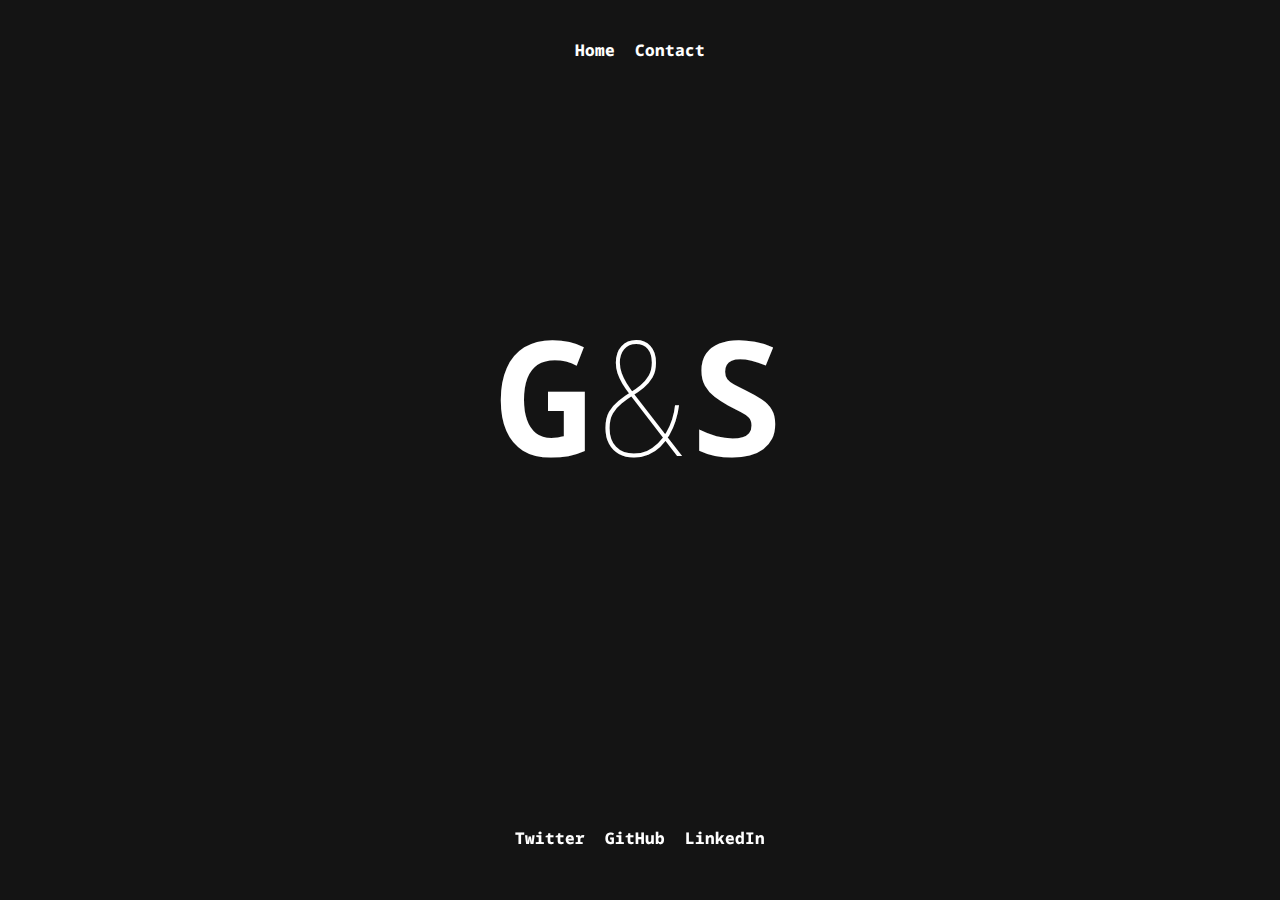
==== index.html @ fb5018d1 "created index.html & style.css" ====
<!DOCTYPE html>
<html lang="en">
<head>
    <meta charset="UTF-8">
    <meta name="viewport" content="width=device-width", initalscale=1>
    <title>Moving Portfolio</title>
    <link rel="stylesheet" href="styles.css"></link>
</head>
<body>
    <header>
        <ul>
            <li>Home</li>
            <li>Contact</li>
        </ul>
    </header>
    <section class="hero-section">
        <h1>G<span class="light-text">&</span>S</h1>
    </section>

    <footer>
        <ul>
            <li>Twitter</li>
            <li>GitHub</li>
            <li>LinkedIn</li>
        </ul>
    </footer>
</body>
</html>
---- styles.css ----
@import url('https://fonts.googleapis.com/css2?family=Noto+Sans+Mono:wght@400;800&display=swap');

body{
    background-color:rgb(20,20,20);
    color:rgb(255,255,255);
    font-family: 'Noto Sans Mono', monospace;
    font-weight: 800;
}
header{
    display: flex;
    justify-content: center;
}
header ul{
    display: flex;
    padding: 10px 10px 50px 10px;
}
li{
    list-style: none;
    margin : 5px 10px;
}
h1 {
    font-size: 160px;
    font-weight: 1200;
    margin: 0;
}
.hero-section{
    margin-top: 17vh;
    text-align: center;
}
.light-text{
    font-weight: 50;
}
footer{
    position: fixed;
    bottom: 0;
    left: 0;
    display: flex;
    justify-content: center;
    width: 100vw;
}
footer ul{
    display: flex;
    padding: 30px;
}
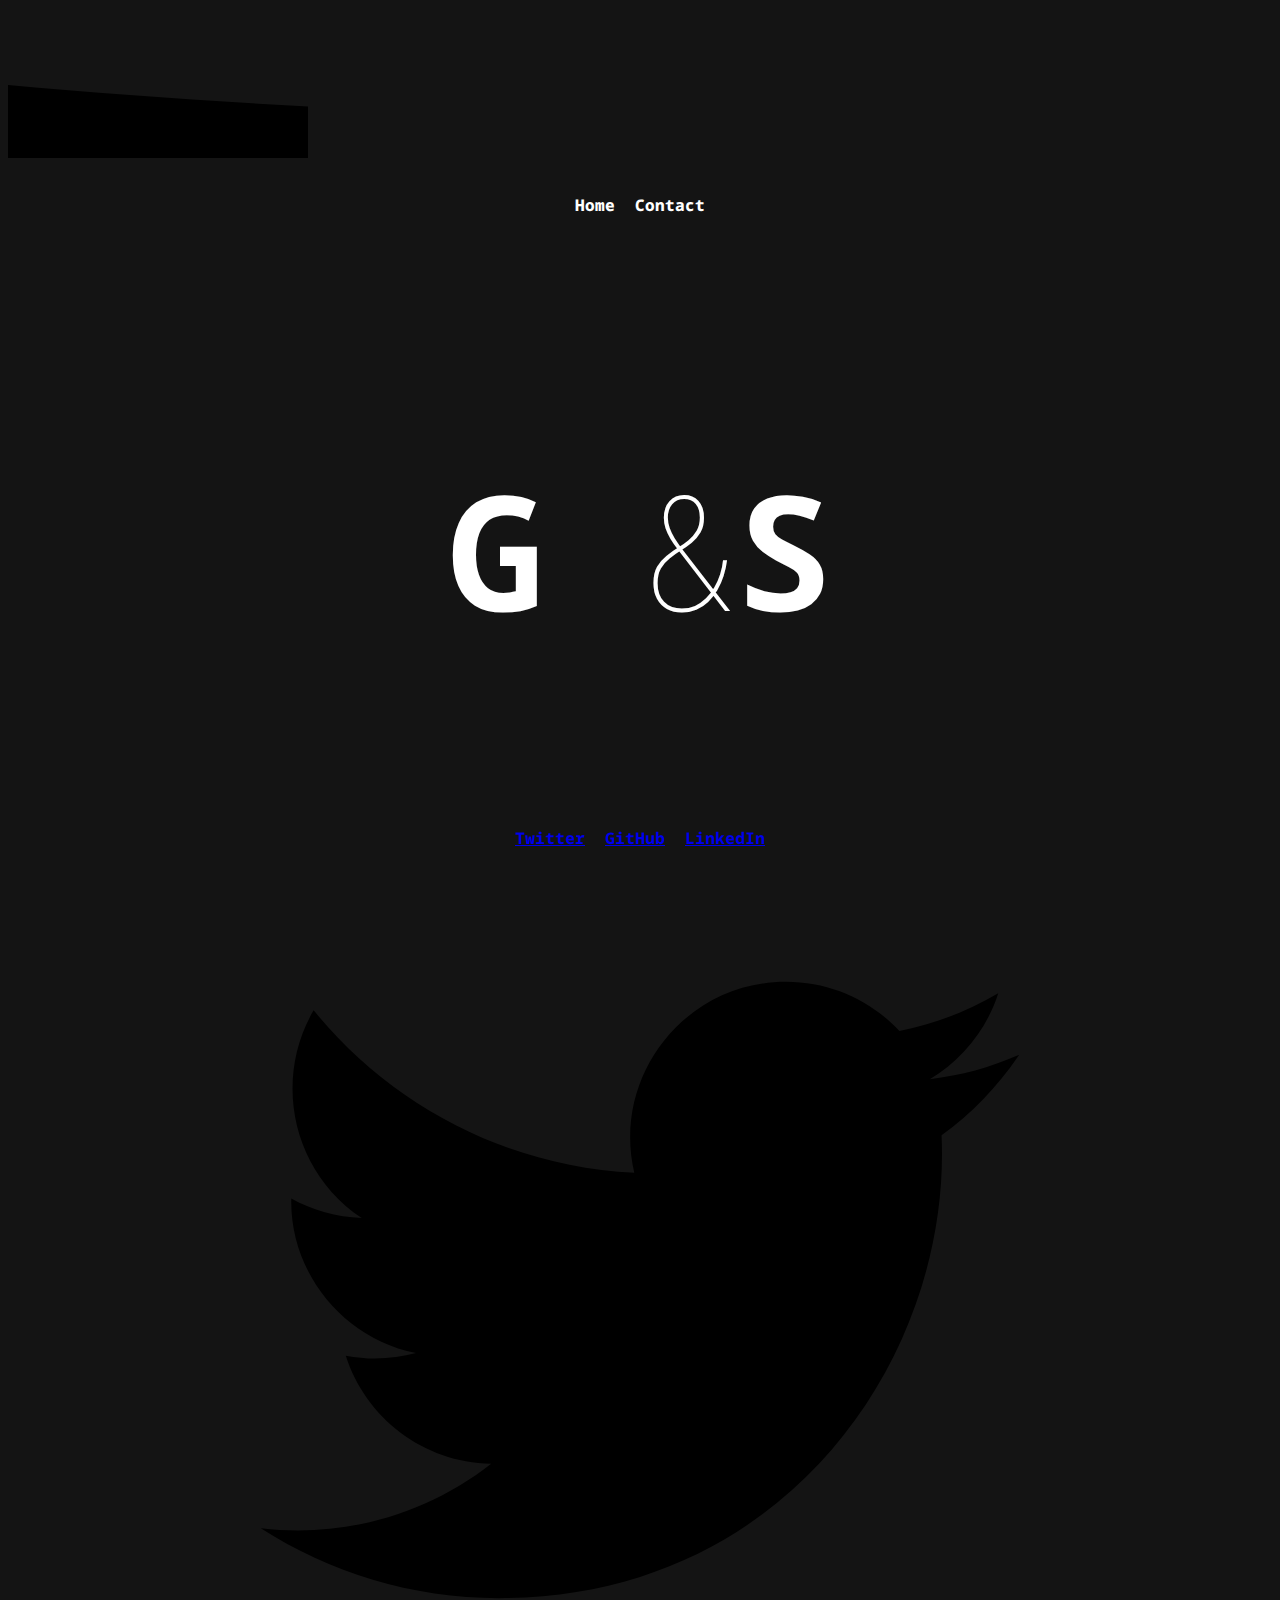
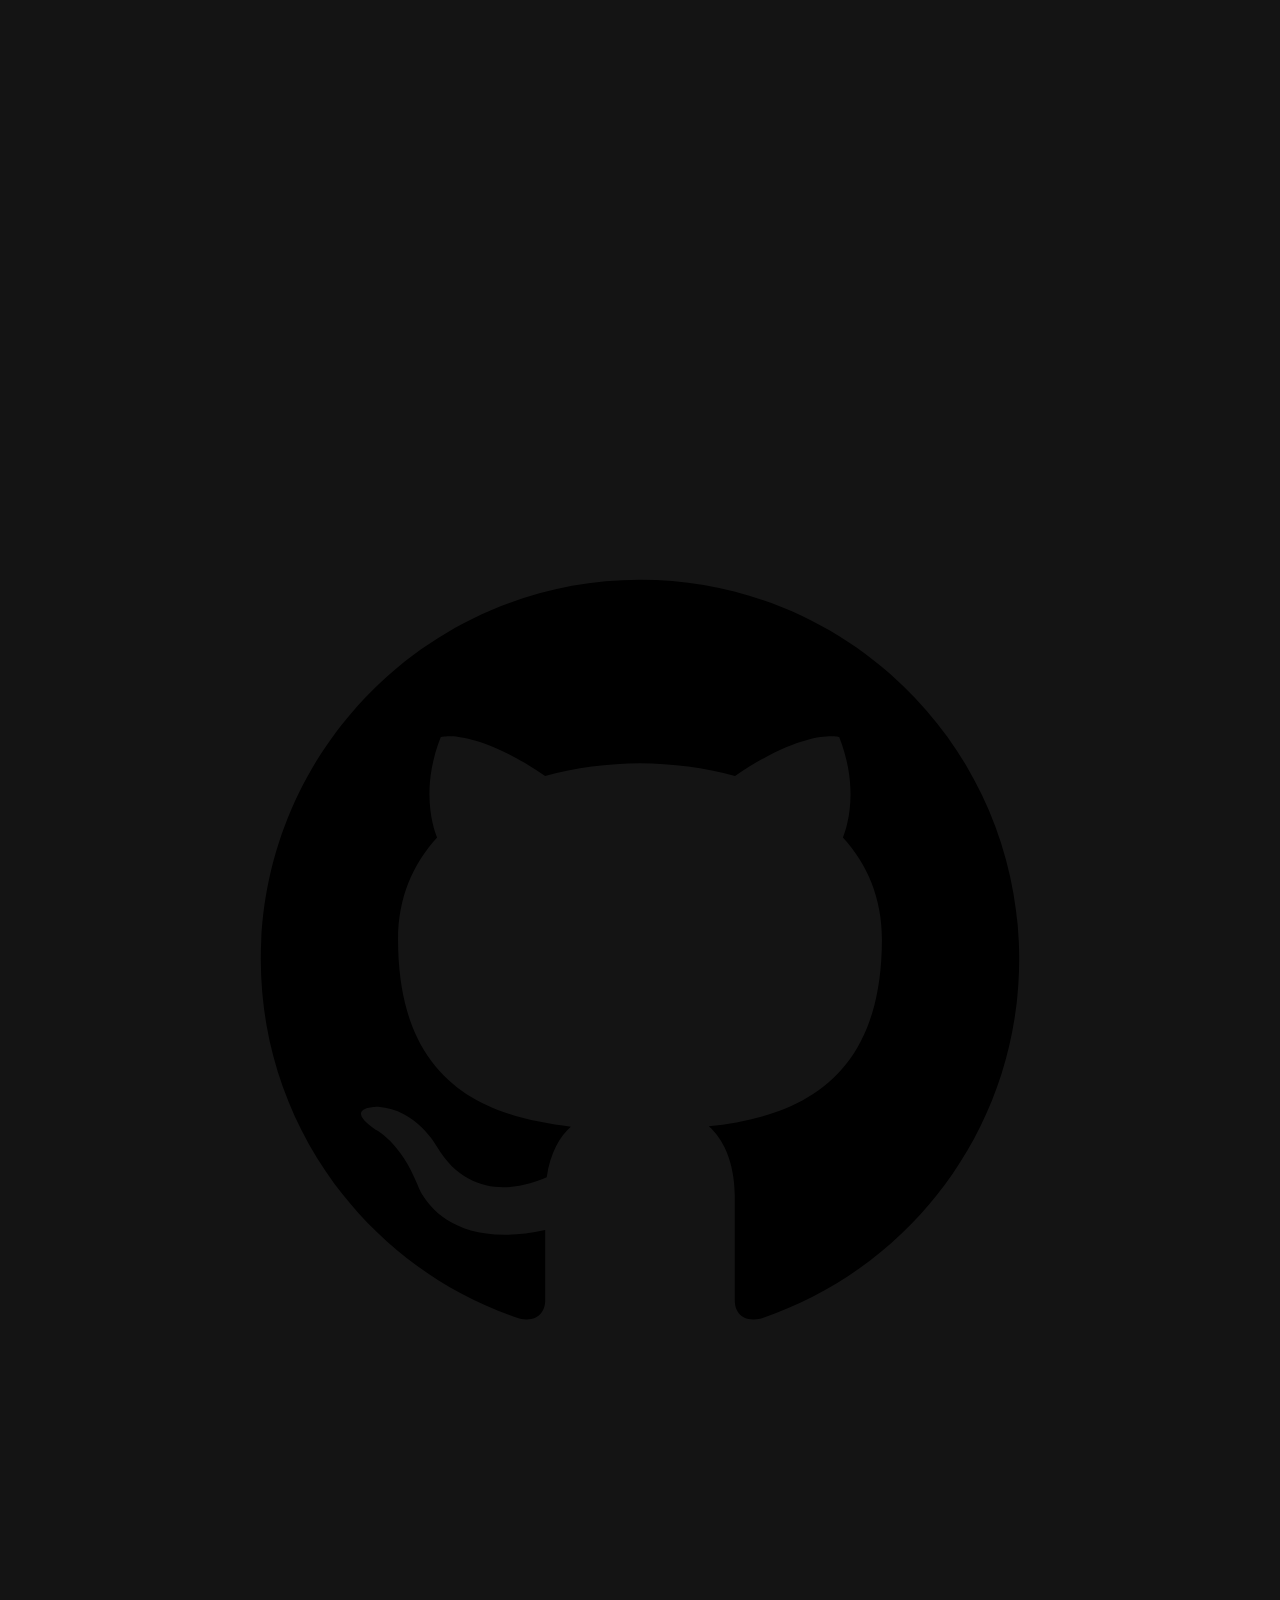
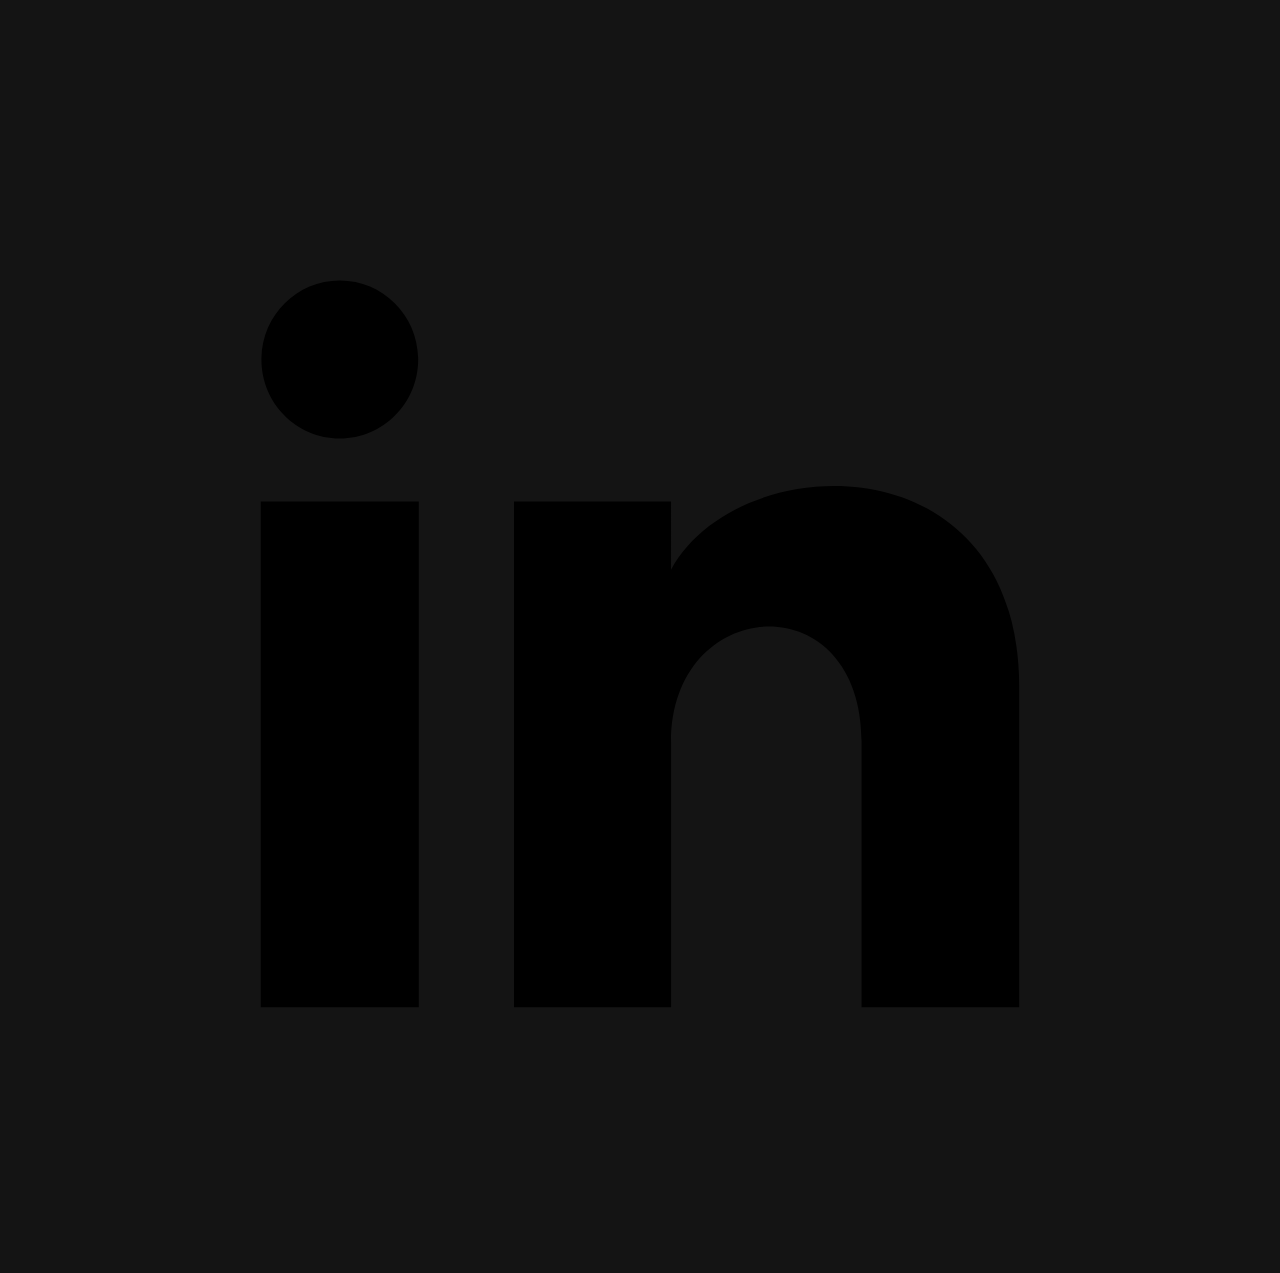
==== commit 4643f94c: "added socials & animated wave movement" ====
--- a/index.html
+++ b/index.html
@@ -2,27 +2,105 @@
 <html lang="en">
 <head>
     <meta charset="UTF-8">
-    <meta name="viewport" content="width=device-width", initalscale=1>
+    <meta name="viewport" content="width=device-width" , initalscale=1>
     <title>Moving Portfolio</title>
-    <link rel="stylesheet" href="styles.css"></link>
+    <link rel="stylesheet" href="styles.css">
+    </link>
 </head>
 <body>
-    <header>
-        <ul>
-            <li>Home</li>
-            <li>Contact</li>
-        </ul>
-    </header>
-    <section class="hero-section">
-        <h1>G<span class="light-text">&</span>S</h1>
-    </section>
+<svg version="1.1" class="wave" xlmns="http://www.w3.org/2000/svg">
+    <path d="
+                    M 0 67
+                    C 273, 183
+                      822, -40
+                      1920, 106
+                    V 600
+                    H 0
+                    V 67
+                    Z
+                ">
+        <animate repeatCount="indefinite" attributeName="d" dur="5s" attributeType="XML" values="
+                             M0 77
+                             C 473, 283
+                               822, -40
+                               1920, 116
+                               V 600
+                               H 0
+                               V 300
+                               Z;
 
-    <footer>
-        <ul>
+                             M0 77
+                             C 473, -40
+                             1222, 283
+                             1920, 136
+                             V 600
+                             H 0
+                             V 300
+                             Z;
+
+                             M0 77
+                             C 973, 260
+                             1722, -53
+                             1920, 1920
+                             V 600
+                             H 0
+                             V 300
+                             Z;
+
+                             M0 77
+                             C 473, 283
+                             822, -40
+                             1920, 116
+                             V 600
+                             H 0
+                             V 300
+                             Z"></animate>
+    </path>
+</svg>
+<header>
+    <ul>
+        <li>Home</li>
+        <li>Contact</li>
+    </ul>
+</header>
+<section class="hero-section">
+    <h1>G <span class="light-text">&</span>S </h1>
+    <div class="socials">
+        <div class="social">
+            <a href="http://twitter.com/goravsoni_">
+                <svg xmlns="http://www.w3.org/2000/svg" viewBox="-8 -8 40 40">
+                    <path d="M24 4.557c-.883.392-1.832.656-2.828.775 1.017-.609 1.798-1.574 2.165-2.724-.951.564-2.005.974-3.127 1.195-.897-.957-2.178-1.555-3.594-1.555-3.179 0-5.515 2.966-4.797 6.045-4.091-.205-7.719-2.165-10.148-5.144-1.29 2.213-.669 5.108 1.523 6.574-.806-.026-1.566-.247-2.229-.616-.054 2.281 1.581 4.415 3.949 4.89-.693.188-1.452.232-2.224.084.626 1.956 2.444 3.379 4.6 3.419-2.07 1.623-4.678 2.348-7.29 2.04 2.179 1.397 4.768 2.212 7.548 2.212 9.142 0 14.307-7.721 13.995-14.646.962-.695 1.797-1.562 2.457-2.549z" />
+                </svg>
+            </a>
+        </div>
+        <div class="social">
+            <a href="http://github.com/goravsoni">
+                <svg xmlns="http://www.w3.org/2000/svg" viewBox="-8 -8 40 40">
+                    <path d="M12 0c-6.626 0-12 5.373-12 12 0 5.302 3.438 9.8 8.207 11.387.599.111.793-.261.793-.577v-2.234c-3.338.726-4.033-1.416-4.033-1.416-.546-1.387-1.333-1.756-1.333-1.756-1.089-.745.083-.729.083-.729 1.205.084 1.839 1.237 1.839 1.237 1.07 1.834 2.807 1.304 3.492.997.107-.775.418-1.305.762-1.604-2.665-.305-5.467-1.334-5.467-5.931 0-1.311.469-2.381 1.236-3.221-.124-.303-.535-1.524.117-3.176 0 0 1.008-.322 3.301 1.23.957-.266 1.983-.399 3.003-.404 1.02.005 2.047.138 3.006.404 2.291-1.552 3.297-1.23 3.297-1.23.653 1.653.242 2.874.118 3.176.77.84 1.235 1.911 1.235 3.221 0 4.609-2.807 5.624-5.479 5.921.43.372.823 1.102.823 2.222v3.293c0 .319.192.694.801.576 4.765-1.589 8.199-6.086 8.199-11.386 0-6.627-5.373-12-12-12z" />
+                </svg>
+            </a>
+        </div>
+        <div class="social">
+            <a href="http://linkedin.com/in/gorav-soni">
+                <svg xmlns="http://www.w3.org/2000/svg" viewBox="-8 -8 40 40">
+                    <path d="M4.98 3.5c0 1.381-1.11 2.5-2.48 2.5s-2.48-1.119-2.48-2.5c0-1.38 1.11-2.5 2.48-2.5s2.48 1.12 2.48 2.5zm.02 4.5h-5v16h5v-16zm7.982 0h-4.968v16h4.969v-8.399c0-4.67 6.029-5.052 6.029 0v8.399h4.988v-10.131c0-7.88-8.922-7.593-11.018-3.714v-2.155z" />
+                </svg>
+            </a>
+        </div>
+    </div>
+</section>
+<footer>
+    <ul>
+        <a href="http://twitter.com/goravsoni_">
             <li>Twitter</li>
+        </a>
+        <a href="http://github.com/goravsoni">
             <li>GitHub</li>
+        </a>
+        <a href="http://linkedin.com/in/gorav-soni">
             <li>LinkedIn</li>
-        </ul>
-    </footer>
+        </a>
+    </ul>
+</footer>
 </body>
 </html>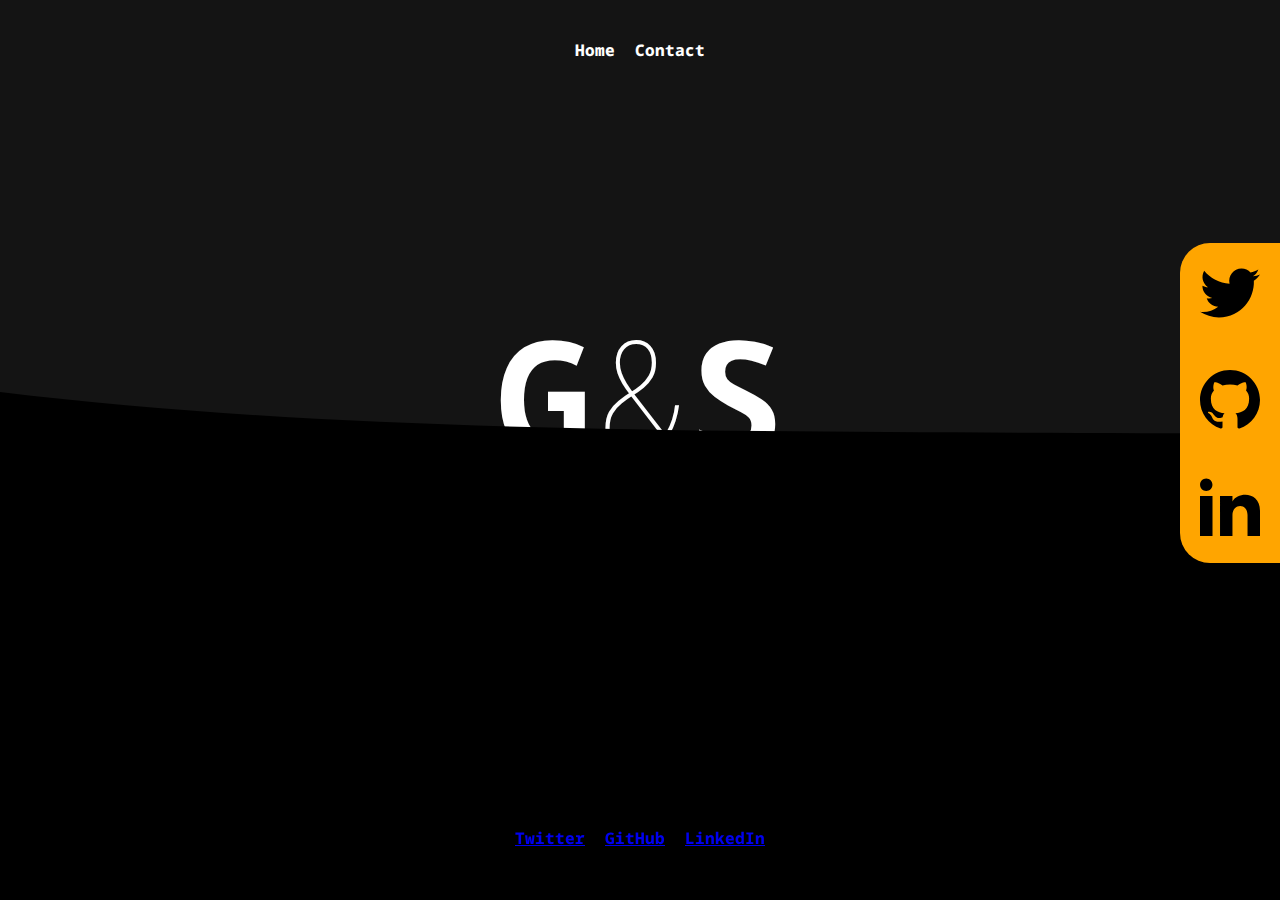
==== commit 53d31136: "design adjustments" ====
--- a/index.html
+++ b/index.html
@@ -10,51 +10,48 @@
 <body>
 <svg version="1.1" class="wave" xlmns="http://www.w3.org/2000/svg">
     <path d="
-                    M 0 67
-                    C 273, 183
+            M 0 67
+            C 273, 183
+              822, -40
+              1920, 106
+            V 600
+            H 0
+            V 67
+            Z">
+        <animate repeatCount="indefinite" attributeName="d" dur="5s" attributeType="XML" values="
+                    M0 77
+                    C 473, 283
                       822, -40
-                      1920, 106
-                    V 600
-                    H 0
-                    V 67
-                    Z
-                ">
-        <animate repeatCount="indefinite" attributeName="d" dur="5s" attributeType="XML" values="
-                             M0 77
-                             C 473, 283
-                               822, -40
-                               1920, 116
-                               V 600
-                               H 0
-                               V 300
-                               Z;
-
-                             M0 77
-                             C 473, -40
-                             1222, 283
-                             1920, 136
-                             V 600
-                             H 0
-                             V 300
-                             Z;
-
-                             M0 77
-                             C 973, 260
-                             1722, -53
-                             1920, 1920
-                             V 600
-                             H 0
-                             V 300
-                             Z;
-
-                             M0 77
-                             C 473, 283
-                             822, -40
-                             1920, 116
-                             V 600
-                             H 0
-                             V 300
-                             Z"></animate>
+                      1920, 116
+                      V 600
+                      H 0
+                      V 300
+                      Z;
+                      M0 77
+                      C 473, -40
+                      1222, 283
+                      1920, 136
+                      V 600
+                      H 0
+                      V 300
+                      Z;
+                      M0 77
+                      C 973, 260
+                      1722, -53
+                      1920, 120
+                      V 600
+                      H 0
+                      V 300
+                      Z;
+                      M0 77
+                      C 473, 283
+                      822, -40
+                      1920, 116
+                      V 600
+                      H 0
+                      V 300
+                      Z">
+        </animate>
     </path>
 </svg>
 <header>
@@ -64,7 +61,7 @@
     </ul>
 </header>
 <section class="hero-section">
-    <h1>G <span class="light-text">&</span>S </h1>
+    <h1>G<span class="light-text">&</span>S</h1>
     <div class="socials">
         <div class="social">
             <a href="http://twitter.com/goravsoni_">
--- a/styles.css
+++ b/styles.css
@@ -41,4 +41,33 @@
 footer ul{
     display: flex;
     padding: 30px;
+}
+
+.a{
+    text-decoration: none;
+    color: rgb(255, 255, 255);
+}
+
+.socials{
+    width:100px;
+    height: 320px;
+    background-color: orange;
+    border-radius: 30px 0 0 30px;
+    position: fixed;
+    right: 0;
+    top: 27vh;
+}
+
+.social{
+    width: 100%;
+    height: 33.3%;
+}
+
+.wave{
+    fill: rgb(0,0,0);
+    width: 100vw;
+    height: 65vh;
+    position: fixed;
+    bottom: 0;
+    left: 0;
 }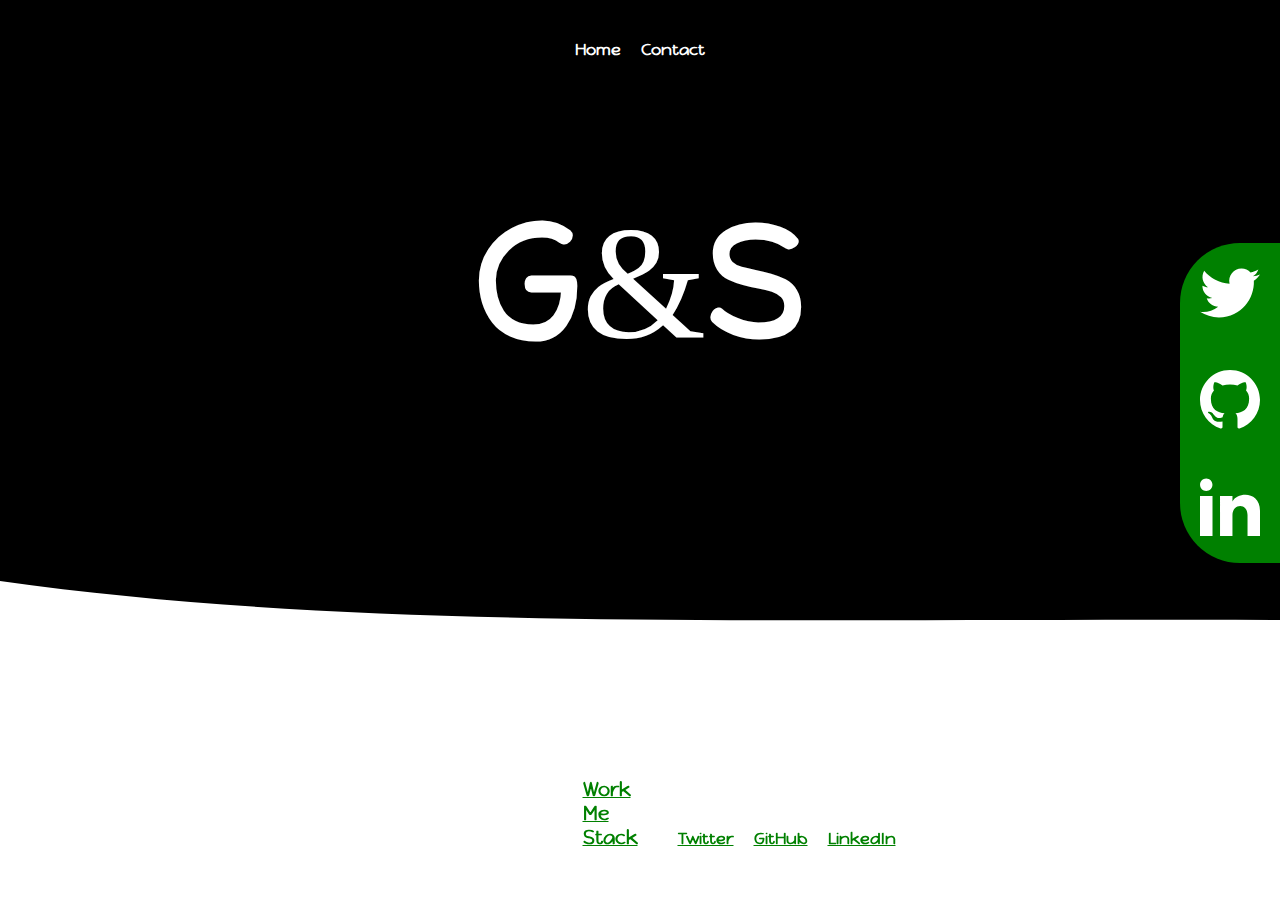
==== commit e310a2ba: "additional bookkeeping/adjustments" ====
--- a/index.html
+++ b/index.html
@@ -3,8 +3,8 @@
 <head>
     <meta charset="UTF-8">
     <meta name="viewport" content="width=device-width" , initalscale=1>
-    <title>Moving Portfolio</title>
-    <link rel="stylesheet" href="styles.css">
+    <title>About Me</title>
+    <link rel="stylesheet" href="src/styles.css">
     </link>
 </head>
 <body>
@@ -87,6 +87,12 @@
     </div>
 </section>
 <footer>
+    <h2>Software Developer</h2>
+    <div class="options">
+        <a href=""><h3>Work</h3></a>
+        <a href=""><h3>Me</h3></a>
+        <a href=""><h3>Stack</h3></a>
+    </div>
     <ul>
         <a href="http://twitter.com/goravsoni_">
             <li>Twitter</li>
--- a/src/styles.css
+++ b/src/styles.css
@@ -0,0 +1,118 @@
+@import url('https://fonts.googleapis.com/css2?family=Happy+Monkey&family=Montserrat:ital,wght@1,200;1,400&display=swap');
+body {
+    background-color: black;
+    color: rgb(255, 255, 255);
+    font-family: 'Happy Monkey', cursive;
+    font-weight: 800;
+}
+
+header {
+    display: flex;
+    justify-content: center;
+}
+
+header ul {
+    display: flex;
+    padding: 10px 10px 50px 10px;
+}
+
+li {
+    list-style: none;
+    margin: 5px 10px;
+}
+
+h1 {
+    font-size: 160px;
+    font-weight: 1200;
+    margin: 0;
+}
+
+h2,
+h3 {
+    margin: 0px;
+}
+
+.subtitle {
+    font-size: 50px;
+}
+
+section {
+    display: flex;
+    flex-direction: column;
+    align-items: center;
+}
+
+.hero-section {
+    margin-top: 6vh;
+    text-align: center;
+}
+
+.light-text {
+    font-family: ui-serif;
+    font-weight: 100;
+}
+
+footer {
+    position: fixed;
+    bottom: 0;
+    left: 0;
+    display: flex;
+    justify-content: center;
+    width: 100vw;
+}
+
+footer ul {
+    display: flex;
+    padding: 30px;
+}
+
+.a {
+    text-decoration: none;
+    color: rgb(255, 255, 255);
+}
+a,li:visited {
+    color: green;
+}
+
+.socials {
+    width: 100px;
+    height: 320px;
+    background-color: rgb(0, 128, 0);
+    border-radius: 60px 0 0 60px;
+    position: fixed;
+    right: 0;
+    top: 27vh;
+}
+
+.social {
+    width: 100%;
+    height: 33.3%;
+}
+
+.wave {
+    fill: rgb(255, 255, 255);
+    width: 100vw;
+    height: 44vh;
+    position: fixed;
+    bottom: 0;
+    left: 0;
+}
+
+.social svg {
+    fill: rgb(255, 255, 255);
+}
+
+a:hover {
+    color: rgb(255, 255, 255);
+}
+
+
+/*work-pages*/
+
+.work-details {
+    width: 50%
+}
+
+.work-details td {
+    padding: 30px;
+}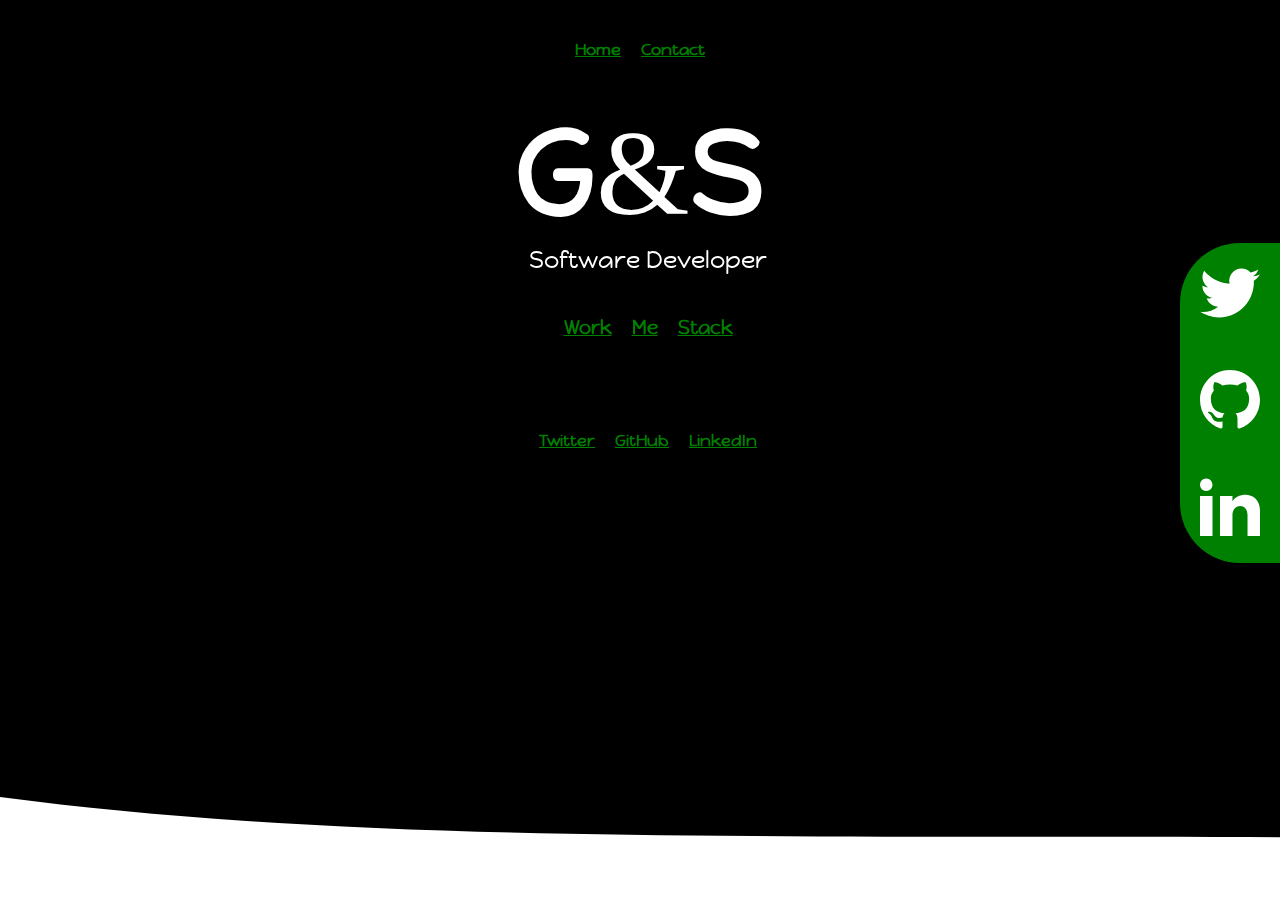
==== commit 790164ab: "configured button paths" ====
--- a/index.html
+++ b/index.html
@@ -56,8 +56,8 @@
 </svg>
 <header>
     <ul>
-        <li>Home</li>
-        <li>Contact</li>
+        <a href="index.html"> <li>Home</li></a>
+        <a href="src/pages/contact.html"><li>Contact</li></a>
     </ul>
 </header>
 <section class="hero-section">
@@ -86,12 +86,12 @@
         </div>
     </div>
 </section>
-<footer>
+<footer class="sub-pages-footer">
     <h2>Software Developer</h2>
     <div class="options">
-        <a href=""><h3>Work</h3></a>
-        <a href=""><h3>Me</h3></a>
-        <a href=""><h3>Stack</h3></a>
+        <a href="src/pages/work.html"><h3>Work</h3></a>
+        <a href="src/pages/aboutme.html"><h3>Me</h3></a>
+        <a href="src/pages/stack.html"><h3>Stack</h3></a>
     </div>
     <ul>
         <a href="http://twitter.com/goravsoni_">
--- a/src/styles.css
+++ b/src/styles.css
@@ -13,7 +13,7 @@
 
 header ul {
     display: flex;
-    padding: 10px 10px 50px 10px;
+    padding: 10px;
 }
 
 li {
@@ -22,16 +22,20 @@
 }
 
 h1 {
-    font-size: 160px;
+    font-size: 120px;
     font-weight: 1200;
     margin: 0;
 }
 
-h2,
-h3 {
+h2 {
     margin: 0px;
+    font-weight: 300;
+    text-align: center;
 }
 
+h3{
+    margin: 0;
+}
 .subtitle {
     font-size: 50px;
 }
@@ -43,7 +47,7 @@
 }
 
 .hero-section {
-    margin-top: 6vh;
+    margin-top: 1vh;
     text-align: center;
 }
 
@@ -57,13 +61,22 @@
     bottom: 0;
     left: 0;
     display: flex;
-    justify-content: center;
+    flex-direction: column;
+    align-items: center;
     width: 100vw;
 }
 
 footer ul {
     display: flex;
     padding: 30px;
+}
+
+.options{
+    display: flex;
+}
+
+.options a{
+    margin: 40px 10px;
 }
 
 .a {
@@ -92,10 +105,15 @@
 .wave {
     fill: rgb(255, 255, 255);
     width: 100vw;
-    height: 44vh;
+    height: 20vh;
     position: fixed;
-    bottom: 0;
+    bottom: 0px;
     left: 0;
+}
+@media only screen and (max-width: 600px){
+    .socials {
+        display: none;
+    }
 }
 
 .social svg {
@@ -115,4 +133,32 @@
 
 .work-details td {
     padding: 30px;
-}+}
+
+@media only screen and (max-width: 600px){
+    .work-details {
+        width: 80%;
+    }
+    .work-details{
+        padding: 5px;
+    }
+}
+
+.sub-pages-footer{
+    position: relative;
+}
+
+/*about me*/
+.about-me{
+    text-align: center;
+    width: 50%;
+}
+
+.about-me img {
+    height: 200px;
+    border-radius: 10%;
+    margin: 40px 10px 10px 10px;
+}
+
+
+/*stack page*/